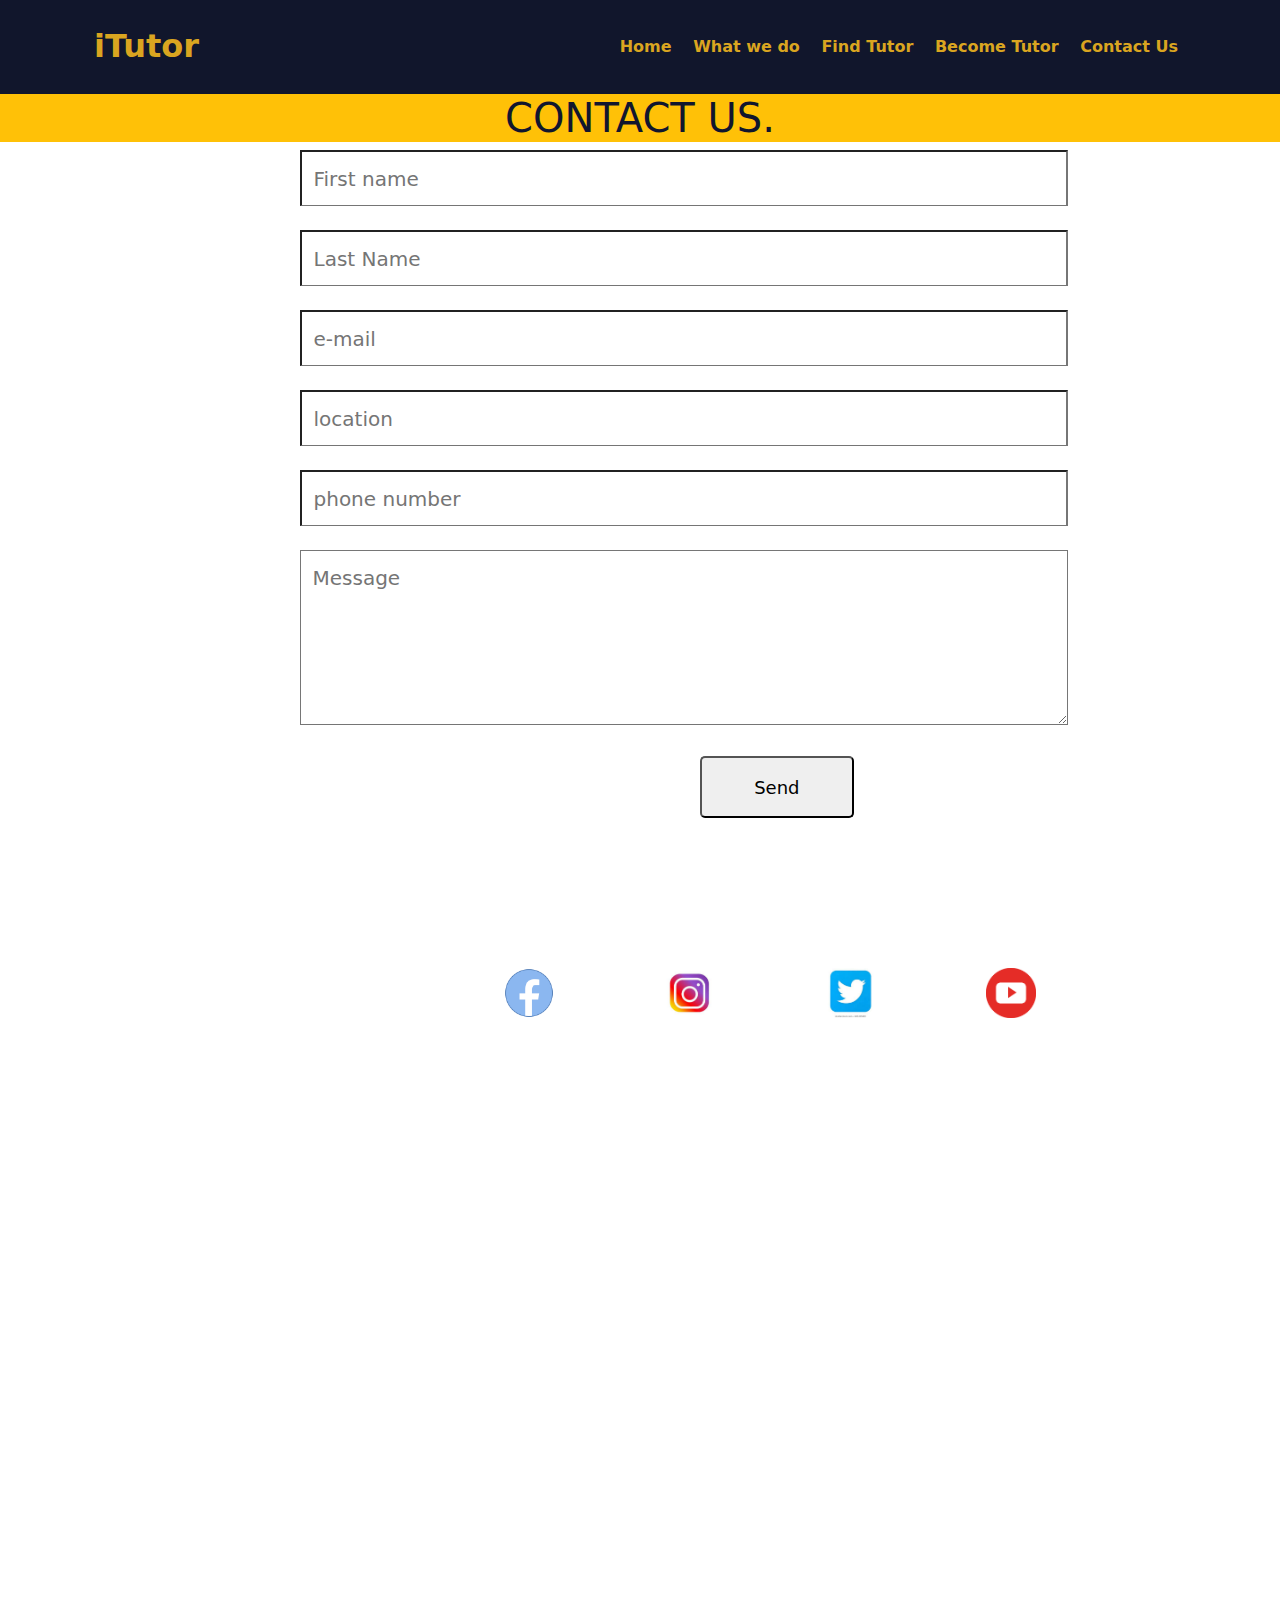
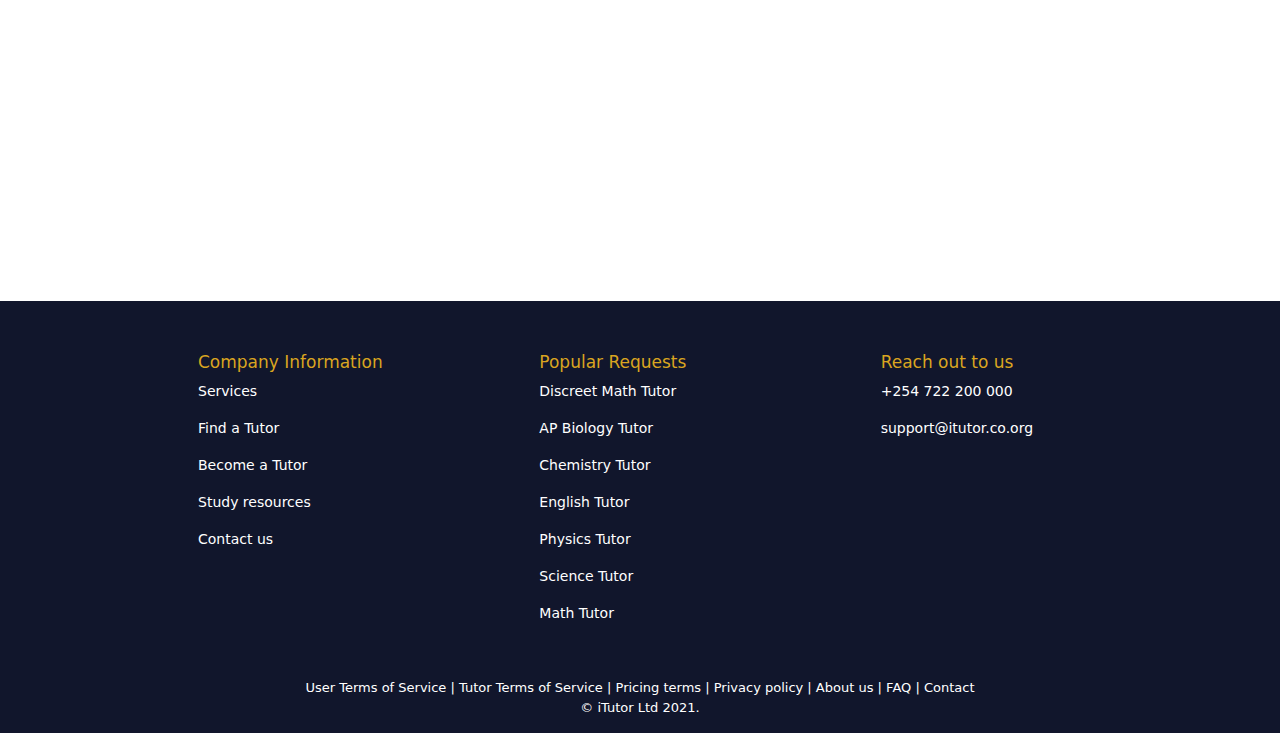
==== contact.html @ b592adc6 "Merge pull request #22 from josphine-Ndanu/ft-contact" ====
<!DOCTYPE html>
<html lang="en">
<head>
    <meta charset="UTF-8">
    <meta http-equiv="X-UA-Compatible" content="IE=edge">
    <meta name="viewport" content="width=device-width, initial-scale=1.0">
    <title>Document</title>
    <link rel="stylesheet" href="css/bootstrap.css" type="text/css">
    <link rel="stylesheet" href="css/contact.css" type="text/css">
</head>
<body>
    <header>
        <nav class="navbar navbar-light container">
            <div class="container-fluid">
                <p class="logo">iTutor</p>
                <div class="links">
                    <a href="index.html" target="_blank">Home</a>
                    <a href="services.html">What we do</a>
                    <a href="findTutor1.html">Find Tutor</a>
                    <a href="tutorApplication.html">Become Tutor</a>
                    <a href="contact.html">Contact Us</a>
                </div>
                <div class="hamburgerIcon">
                    <div id="navIcon"></div>
                    <div id="navIcon"></div>
                    <div id="navIcon"></div>
                </div>
            </div>
            <div id="sidebar">
                <div class="sidebar d-flex flex-column">
                    <a href="index.html" target="_blank">Home</a>
                    <a href="services.html">What we do</a>
                    <a href="findTutor1.html">Find Tutor</a>
                    <a href="tutorApplication.html">Become Tutor</a>
                    <a href="contact.html">Contact Us</a>
                </div>
            </div>
        </nav>
    </header>
    <h1> CONTACT US.</h1>
    <form action="" method="" class="form">
        <div class="input-group">
            <input type="text" name="first_name" id="first-name" placeholder="First name">
        </div><br>
        <div class="input-group">
            <input type="text" name="last_name" id="last-name" placeholder="Last Name">
        </div><br>

        <div class="input-group">
            <input type="email" name="e-mail" id="e-mail" placeholder="e-mail">
        </div><br>
        <div class="input-group">
            <input type="location" name="location" id="location" placeholder="location">
        </div><br>
        <div class="input-group">
            <input type="phone number" name="phone number" id="phone number" placeholder="phone number">
        </div><br>

        <div class="textarea-group">
            <textarea name="message" id="message" rows="5" placeholder="Message"></textarea>
    
        </div><br>
        <div class="sender">
            <div class="button-div">
                <button type="submit">Send</button>
                <div class="social">
                    <div id="pic1">
                     <a href="#" target="_blank"><img class="social-media-img" src="images/fb.png" alt="Facebook"></a>
                    </div>
                    <div id="pic2">
                     <a href="#" target="_blank"><img class="social-media-img" src="images/ig.jpg" alt="Instagram"></a>
                    </div>
                    <div id="pic3">
                     <a href="#" target="_blank"><img class="social-media-img" src="images/twitter.jpg 2" alt="twitter"></a>
                    </div>
                    <div id="pic4">
                     <a href="#" target="_blank"><img class="social-media-img" src="images/you tube.png 2" alt="YouTube"></a>
                    </div>
                </div>
            </div>
        </form>
        </div>
        <footer class="footer">
            <div class="container footerInfo">
                <div class="row ">
                    <div class="col-md-4 col1">
                        <h5>Company Information</h5>
                        <p>Services</p>
                        <p>Find a Tutor</p>
                        <p>Become a Tutor</p>
                        <p>Study resources</p>
                        <p>Contact us</p>
                    </div>
                    <div class="col-md-4 col2">
                        <h5>Popular Requests</h5>
                        <p>Discreet Math Tutor</p>
                        <p>AP Biology Tutor</p>
                        <p>Chemistry Tutor</p>
                        <p>English Tutor</p>
                        <p>Physics Tutor</p>
                        <p>Science Tutor</p>
                        <p>Math Tutor</p>

                    </div>
                    <div class="col-md-4 col3">
                        <h5>Reach out to us</h5>
                        <p>+254 722 200 000</p>
                        <p>support@itutor.co.org</p>
                        <div id="socialIcons">
                 
                        </div>
                    </div>
                </div>
            </div>
            <div class="row text-center copyright">
                <p>User Terms of Service | Tutor Terms of Service | Pricing terms | Privacy policy | About us | FAQ |
                    Contact <br>© iTutor Ltd 2021.</p>
            </div>
        </footer>
</html>
---- css/contact.css ----
body{
    margin: 0px;
}
h1{
    text-align: center;
    color: #11162e;
    background-color: #ffc107;
}
.form{
    display: flex;
    flex-direction: column;
    width: 60%;
    margin-left: 300px;
}

input, textarea{
    color: inherit;
    width: 100%;
    background-color: transparent;
    border-bottom: 1px solid #757575;
    padding: 1.5%;
    font-size: 20px;
}

h2{
    text-align: center;
    align-items: center;
}
.social{
    align-items: center;
    display: flex;
    justify-content: center;
    padding: 2%;
    width: 10px;
    height: 4px;
    margin-left: 500px;
    margin-bottom: 80%;
    padding-bottom: 30px;
    padding-bottom: 20%;
    

}
img{
    width: 50x;
     height: 50px;
     margin: 100px;
     margin-top: 20px;
     border-radius: 10%;
     margin-left: 10px;
   }

button{
   padding: 2%;
   width: 20%;
   border-radius: 5px;
   font-family: inherit;
   font-size: 18px;
   margin-left: 400px;
   margin-bottom: 200px;


}

header {
    background-color: #11162c;
    color: goldenrod;
    font-weight: 700;
    position: sticky;
    top: 0;
    left: 0;
    z-index: 9999;
}

.logo {
    padding-top: 14px;
    font-size: xx-large;
}

nav a {
    font-weight: 600;
    font-size: 16px;
    color: goldenrod;
    padding: 8px;
    text-decoration: none;
}

nav a:hover {
    color: skyblue;
}

.hamburgerIcon {
    display: none;
}
#sidebar {
    padding-left: 2%;
    display: none;
}

#navIcon {
    width: 40px;
    height: 4px;
    background-color: goldenrod;
    margin: 6px 0;
}

footer {
    background-color: #11162c;
    padding-top: 4%;
    color: white;
    overflow: hidden;
    width: 100%;
    margin-top: 100px;
}

.footerInfo {
    padding-left: 10%
}

.footerInfo h5 {
    font-size: 17px;
    color: goldenrod;
}

.footerInfo p {
    font-size: 14px;
}

.fa {
    padding: 20px;
    text-decoration: none;
    color: white;
}

.fa:hover {
    color: aqua;
}

.copyright {
    font-size: small;
    padding-top: 3%;
    padding-left: 0px;
}

@media only screen and (max-width:800px) {
    nav .links {
        display: none;
    }

    .hamburgerIcon {
        display: block;
    }
    .sidebar a {
        font-size: small;
        padding: 5px;
    }
}

@media only screen and (max-width:770px) {
    .footerInfo {
        padding-left: 0%;

        text-align: center;
    }

    .col1,
    .col2 {
        display: none;
    }

}
#pic1{
    border-radius: 50%;
    transition: 0.2s ease-out;

}
#pic1:hover{
    transform: scale(1.5);
    margin-left: 70px;
  
}
#pic2{
    border-radius: 50%;
    transition: 0.2s ease-out;

}
#pic2:hover{
    transform: scale(1.5);
    margin-left: 70px;
  
}
#pic3{
    border-radius: 50%;
    transition: 0.2s ease-out;

}
#pic3:hover{
    transform: scale(1.5);
    margin-left: 70px;
  
}
#pic4:hover{
    transform: scale(1.5);
    margin-left: 70px;
  
}
#pic4{
    border-radius: 50%;
    transition: 0.2s ease-out;

}
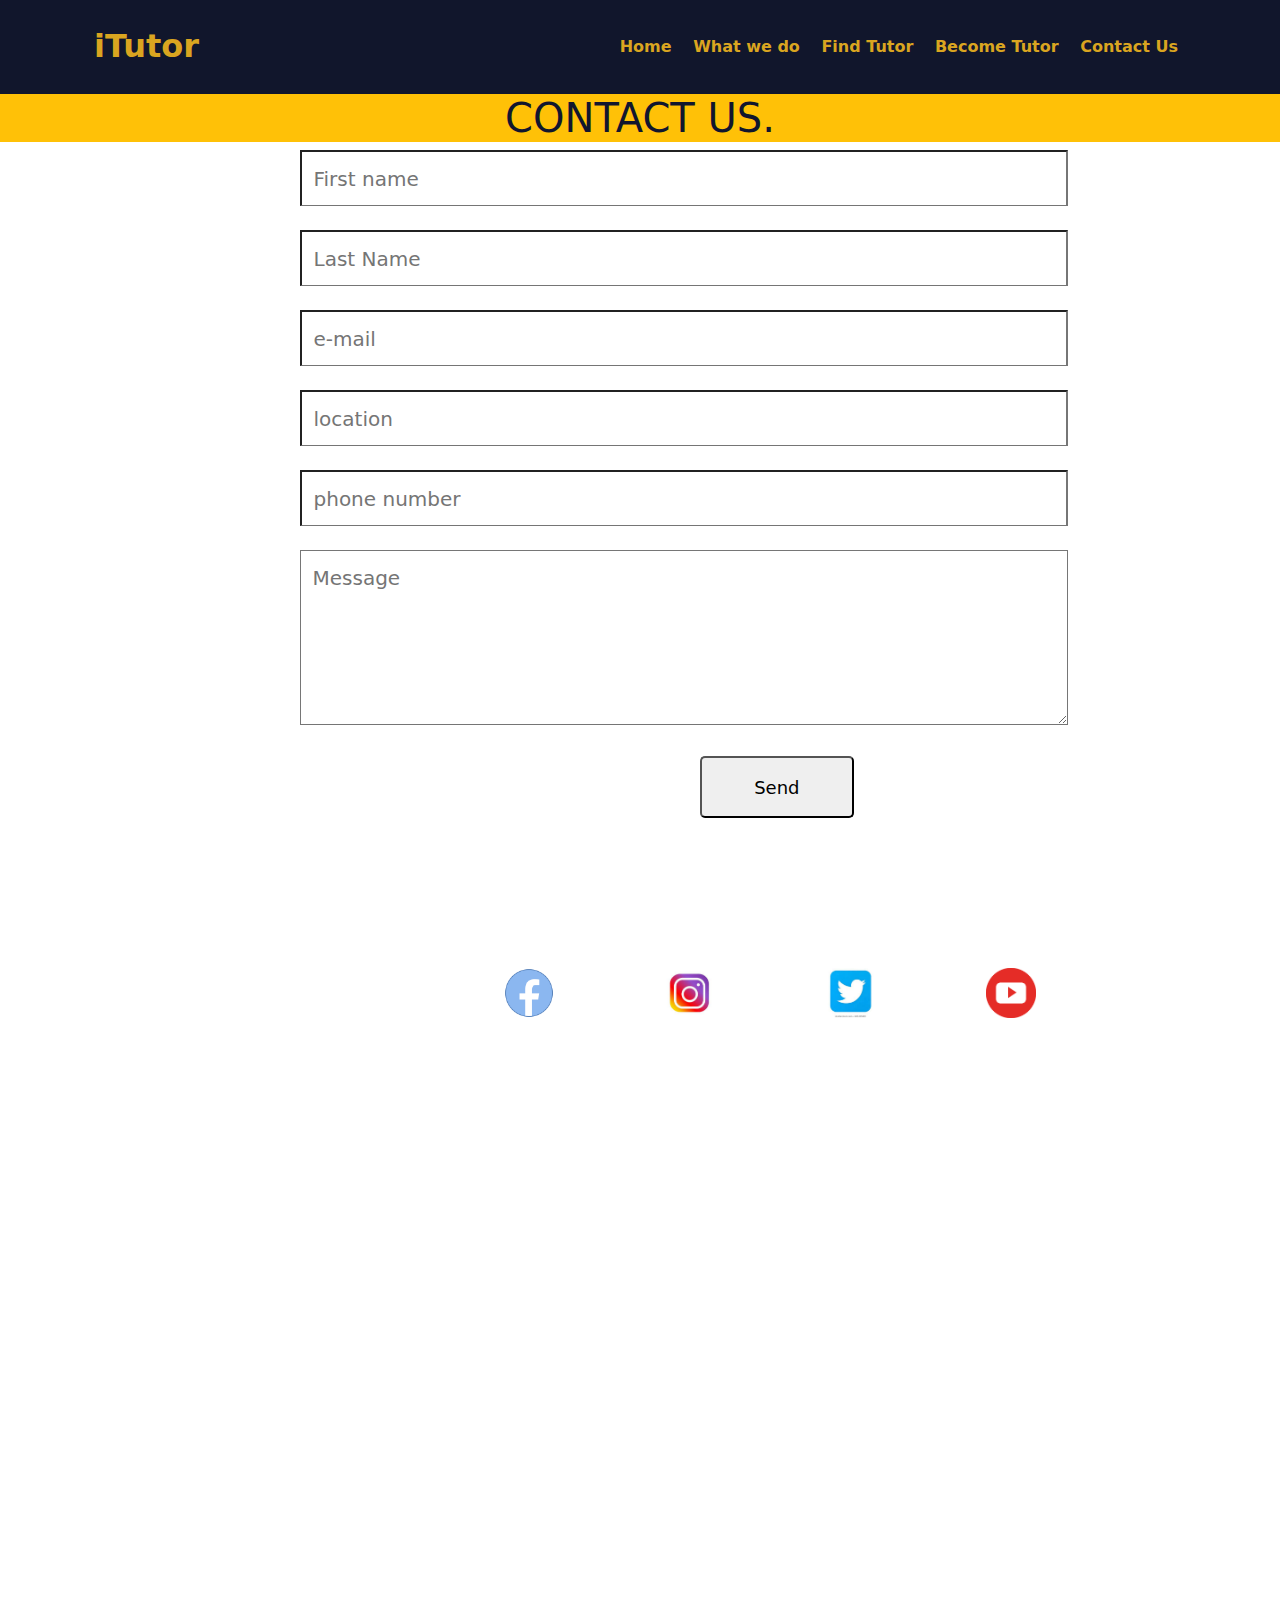
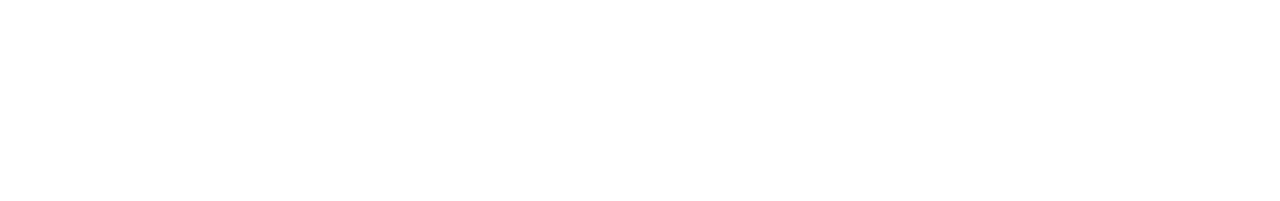
==== commit e3fabbbf: "fixes" ====
--- a/contact.html
+++ b/contact.html
@@ -80,41 +80,5 @@
             </div>
         </form>
         </div>
-        <footer class="footer">
-            <div class="container footerInfo">
-                <div class="row ">
-                    <div class="col-md-4 col1">
-                        <h5>Company Information</h5>
-                        <p>Services</p>
-                        <p>Find a Tutor</p>
-                        <p>Become a Tutor</p>
-                        <p>Study resources</p>
-                        <p>Contact us</p>
-                    </div>
-                    <div class="col-md-4 col2">
-                        <h5>Popular Requests</h5>
-                        <p>Discreet Math Tutor</p>
-                        <p>AP Biology Tutor</p>
-                        <p>Chemistry Tutor</p>
-                        <p>English Tutor</p>
-                        <p>Physics Tutor</p>
-                        <p>Science Tutor</p>
-                        <p>Math Tutor</p>
-
-                    </div>
-                    <div class="col-md-4 col3">
-                        <h5>Reach out to us</h5>
-                        <p>+254 722 200 000</p>
-                        <p>support@itutor.co.org</p>
-                        <div id="socialIcons">
-                 
-                        </div>
-                    </div>
-                </div>
-            </div>
-            <div class="row text-center copyright">
-                <p>User Terms of Service | Tutor Terms of Service | Pricing terms | Privacy policy | About us | FAQ |
-                    Contact <br>© iTutor Ltd 2021.</p>
-            </div>
-        </footer>
+</body>
 </html>--- a/css/contact.css
+++ b/css/contact.css
@@ -109,7 +109,6 @@
     color: white;
     overflow: hidden;
     width: 100%;
-    margin-top: 100px;
 }
 
 .footerInfo {
@@ -207,4 +206,4 @@
     border-radius: 50%;
     transition: 0.2s ease-out;
 
-}
+}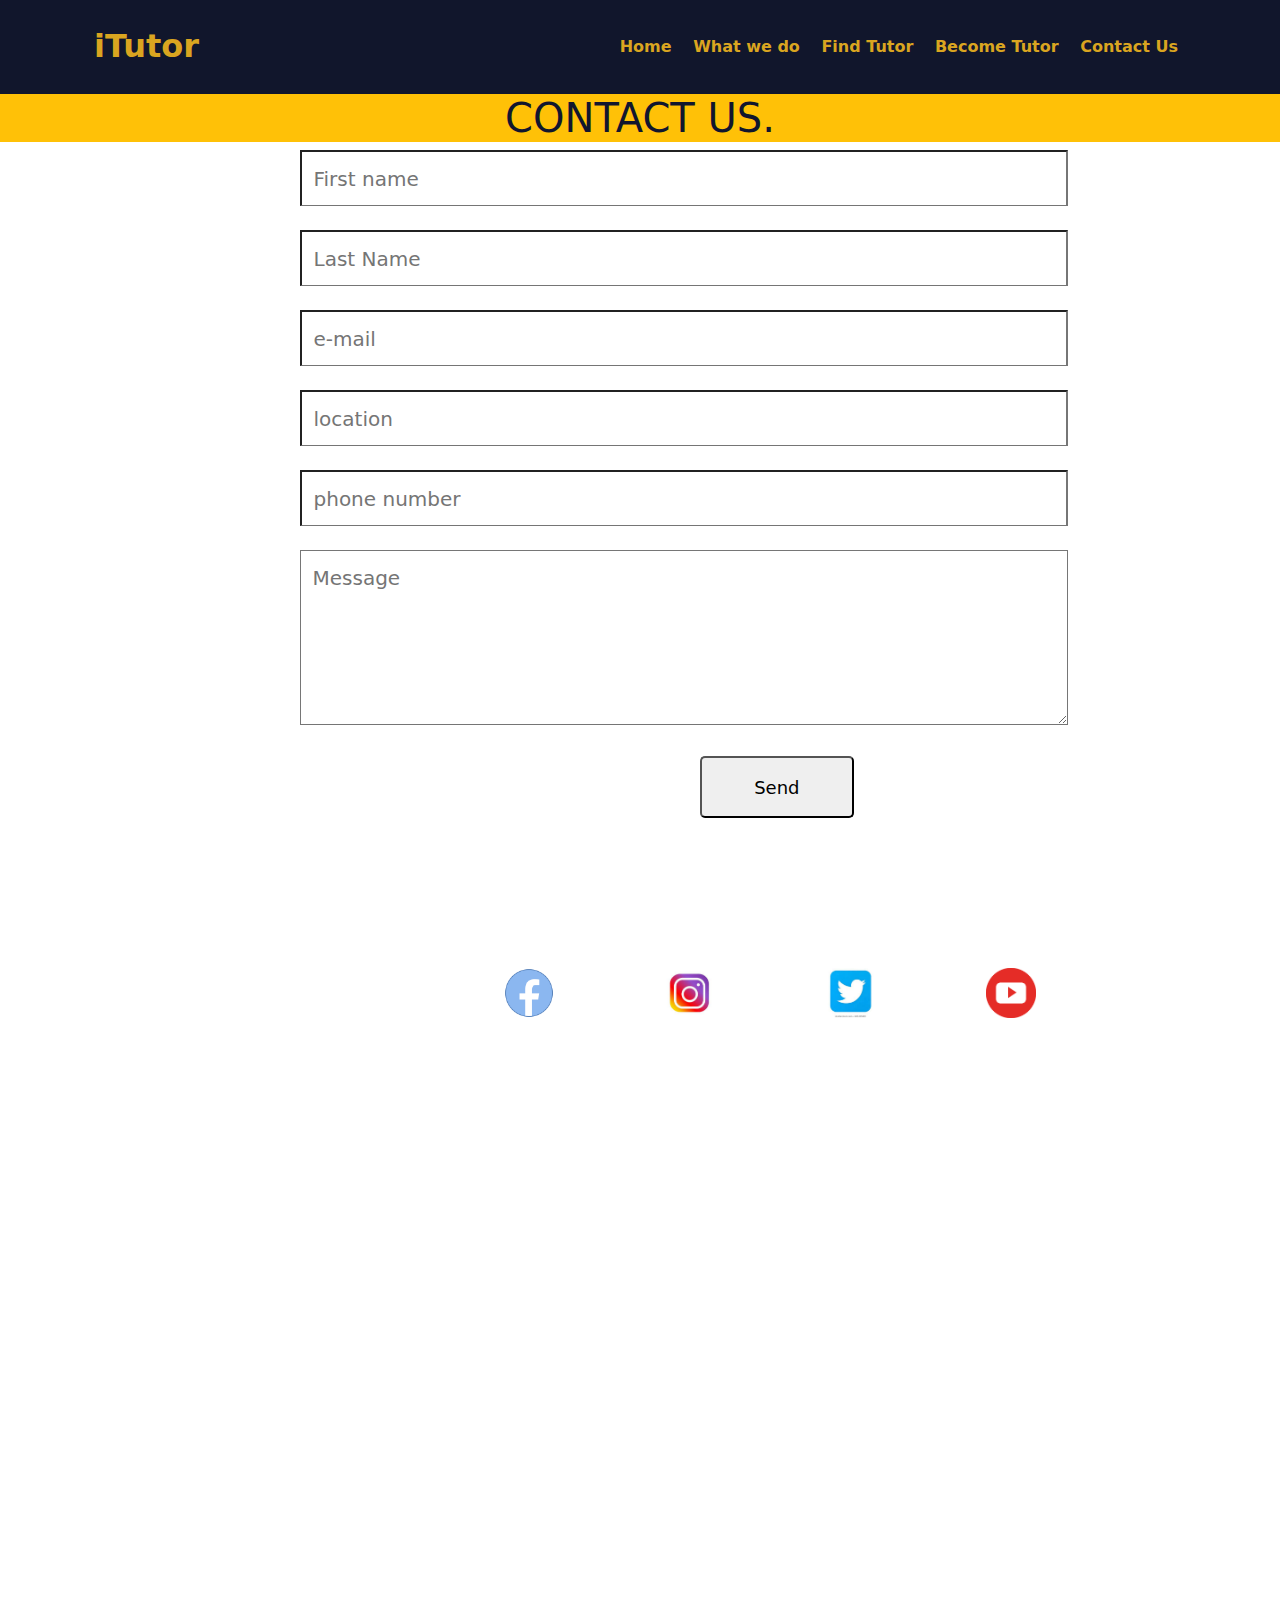
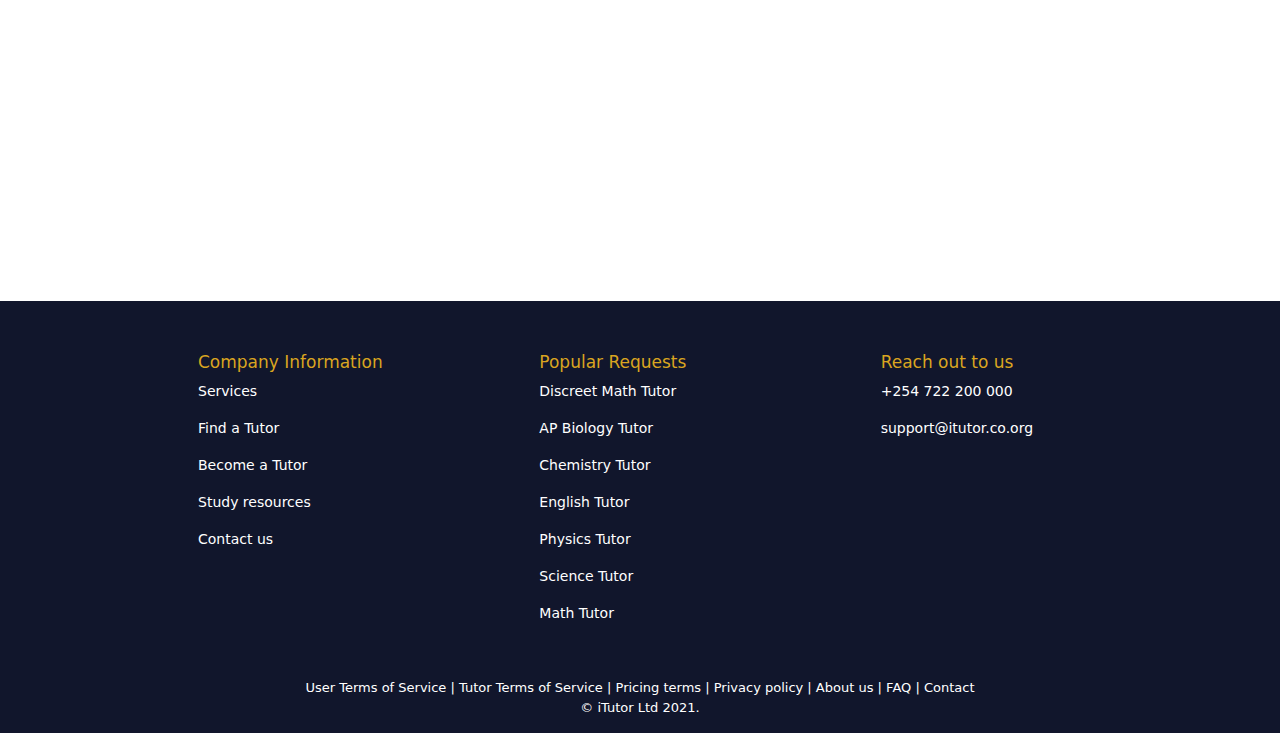
==== commit 153a6903: "save" ====
--- a/contact.html
+++ b/contact.html
@@ -80,5 +80,41 @@
             </div>
         </form>
         </div>
-</body>
+        <footer class="footer">
+            <div class="container footerInfo">
+                <div class="row ">
+                    <div class="col-md-4 col1">
+                        <h5>Company Information</h5>
+                        <p>Services</p>
+                        <p>Find a Tutor</p>
+                        <p>Become a Tutor</p>
+                        <p>Study resources</p>
+                        <p>Contact us</p>
+                    </div>
+                    <div class="col-md-4 col2">
+                        <h5>Popular Requests</h5>
+                        <p>Discreet Math Tutor</p>
+                        <p>AP Biology Tutor</p>
+                        <p>Chemistry Tutor</p>
+                        <p>English Tutor</p>
+                        <p>Physics Tutor</p>
+                        <p>Science Tutor</p>
+                        <p>Math Tutor</p>
+
+                    </div>
+                    <div class="col-md-4 col3">
+                        <h5>Reach out to us</h5>
+                        <p>+254 722 200 000</p>
+                        <p>support@itutor.co.org</p>
+                        <div id="socialIcons">
+                 
+                        </div>
+                    </div>
+                </div>
+            </div>
+            <div class="row text-center copyright">
+                <p>User Terms of Service | Tutor Terms of Service | Pricing terms | Privacy policy | About us | FAQ |
+                    Contact <br>© iTutor Ltd 2021.</p>
+            </div>
+        </footer>
 </html>--- a/css/contact.css
+++ b/css/contact.css
@@ -109,6 +109,7 @@
     color: white;
     overflow: hidden;
     width: 100%;
+    margin-top: 100px;
 }
 
 .footerInfo {
@@ -206,4 +207,4 @@
     border-radius: 50%;
     transition: 0.2s ease-out;
 
-}+}
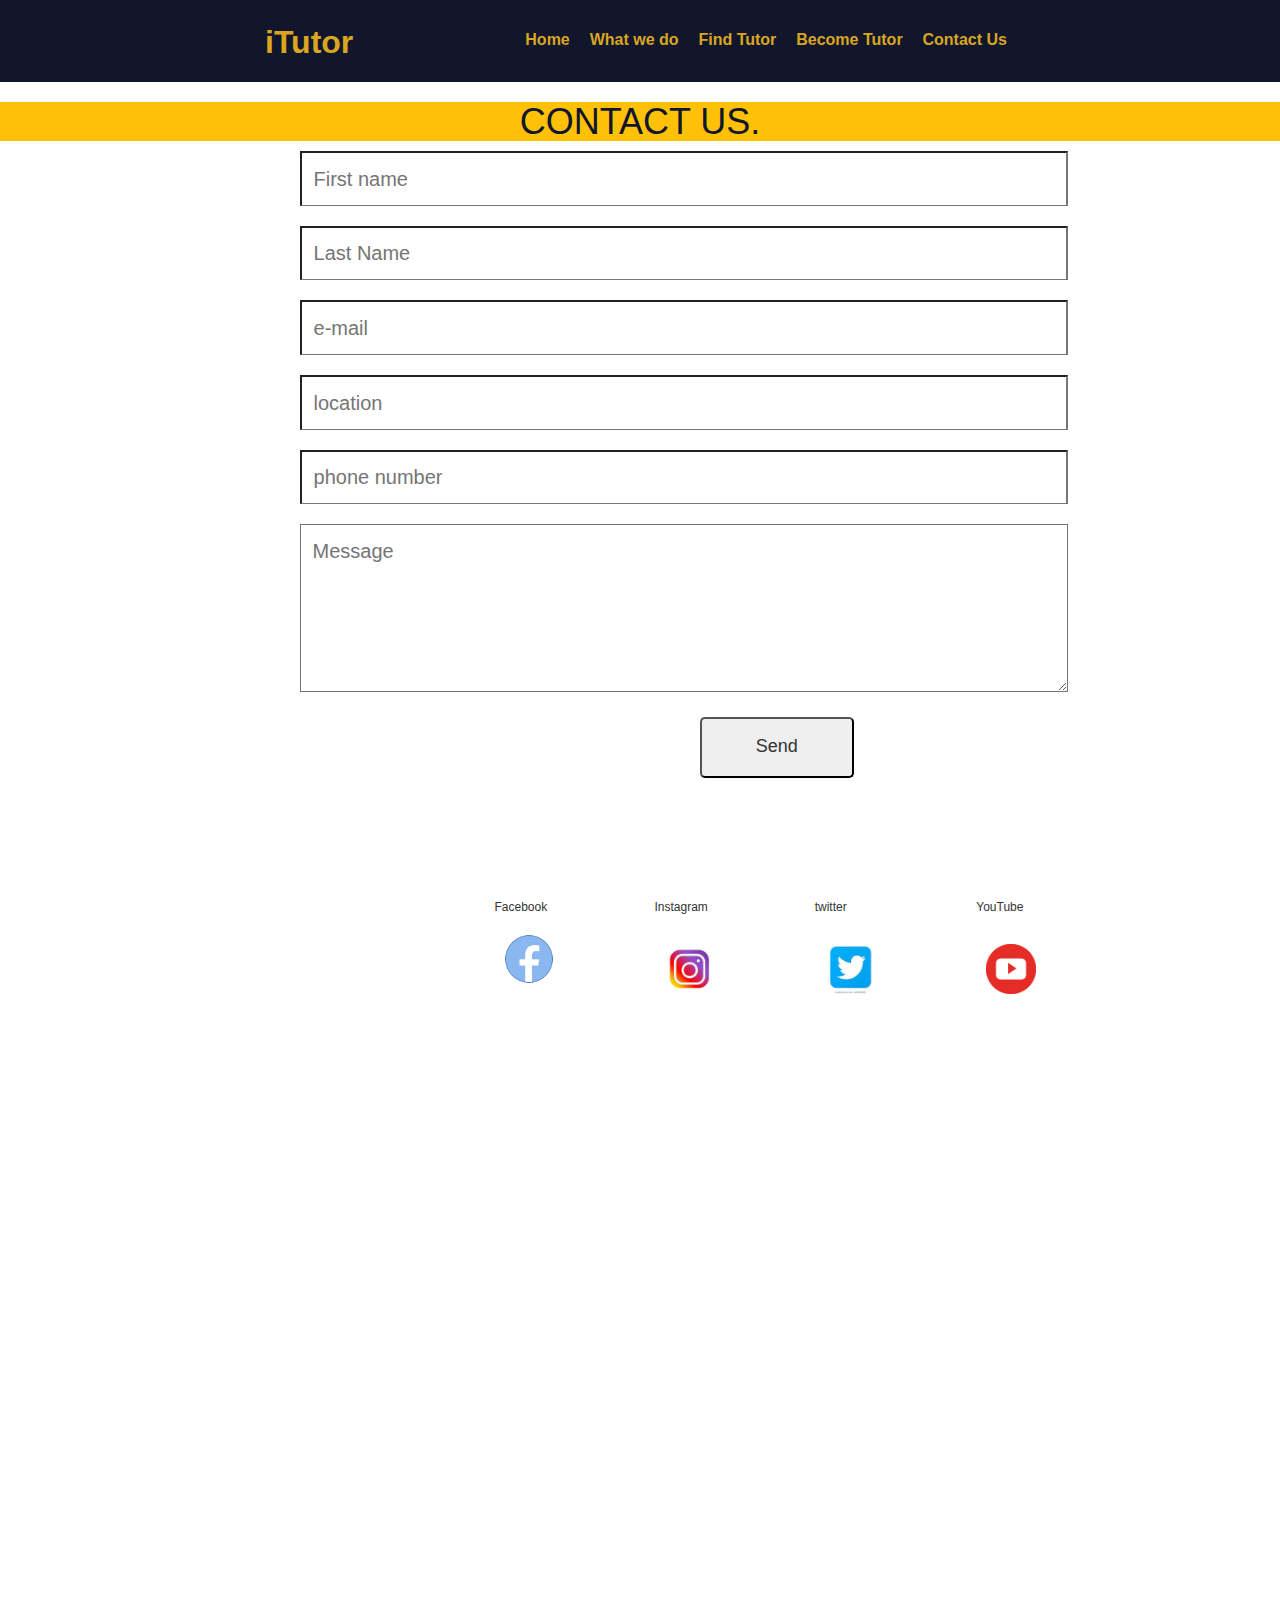
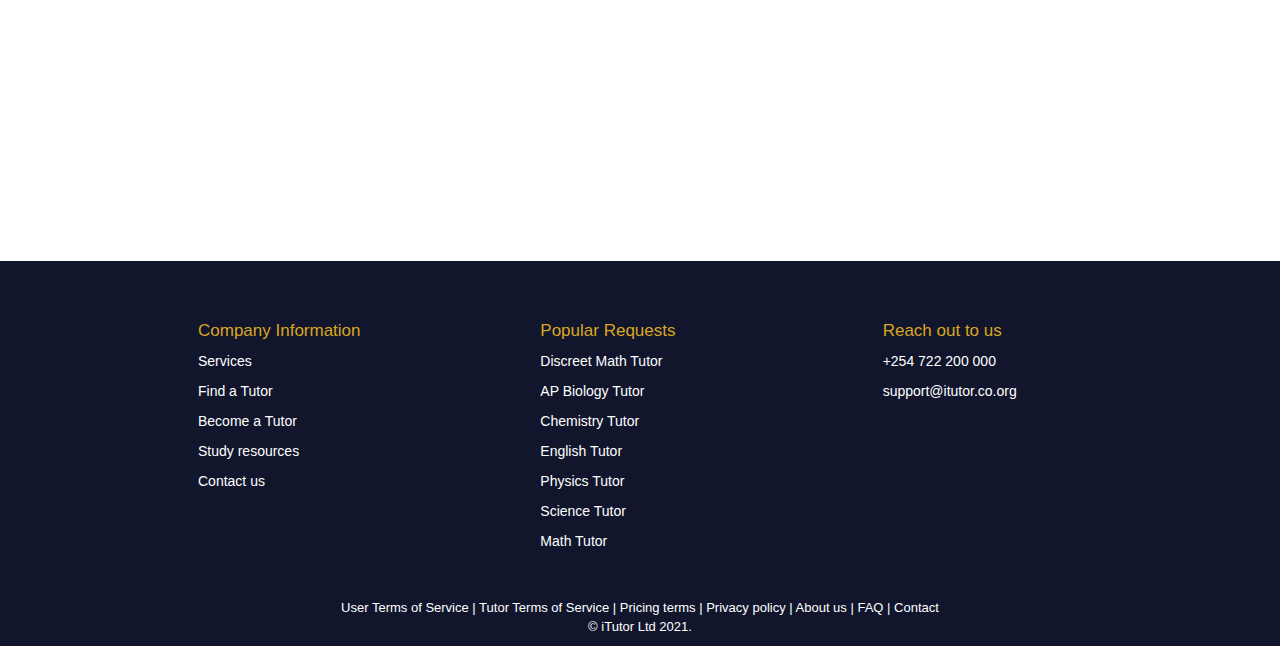
==== commit f8962428: "add all changes" ====
--- a/contact.html
+++ b/contact.html
@@ -6,6 +6,7 @@
     <meta name="viewport" content="width=device-width, initial-scale=1.0">
     <title>Document</title>
     <link rel="stylesheet" href="css/bootstrap.css" type="text/css">
+    <link rel="stylesheet" href="https://maxcdn.bootstrapcdn.com/bootstrap/3.4.1/css/bootstrap.min.css">
     <link rel="stylesheet" href="css/contact.css" type="text/css">
 </head>
 <body>
@@ -65,16 +66,24 @@
                 <button type="submit">Send</button>
                 <div class="social">
                     <div id="pic1">
-                     <a href="#" target="_blank"><img class="social-media-img" src="images/fb.png" alt="Facebook"></a>
+                        <h6 class="fb">Facebook</6>
+                      <a href="#" target="_blank"><img class="social-media-img" src="images/fb.png" alt="Facebook"></a>
+                    
                     </div>
                     <div id="pic2">
+                        <h6 class="inst">Instagram</h6>
                      <a href="#" target="_blank"><img class="social-media-img" src="images/ig.jpg" alt="Instagram"></a>
+                   
                     </div>
                     <div id="pic3">
+                        <h6 class="twit">twitter</h6>
                      <a href="#" target="_blank"><img class="social-media-img" src="images/twitter.jpg 2" alt="twitter"></a>
+                    
                     </div>
                     <div id="pic4">
+                        <h6 class="yout">YouTube</h6>
                      <a href="#" target="_blank"><img class="social-media-img" src="images/you tube.png 2" alt="YouTube"></a>
+                   
                     </div>
                 </div>
             </div>
@@ -117,4 +126,6 @@
                     Contact <br>© iTutor Ltd 2021.</p>
             </div>
         </footer>
+        <script src="/js/jquery-3.3.1.js"></script>
+        <script src="/js/contact.js"></script>
 </html>--- a/css/contact.css
+++ b/css/contact.css
@@ -208,3 +208,17 @@
     transition: 0.2s ease-out;
 
 }
+button:hover
+{
+    background-color: #11162c;
+    color: #ffc107;
+    cursor: pointer;
+}
+/* .fb,
+.inst,
+.yout,
+.twit{
+    display: none;
+    
+} */
+
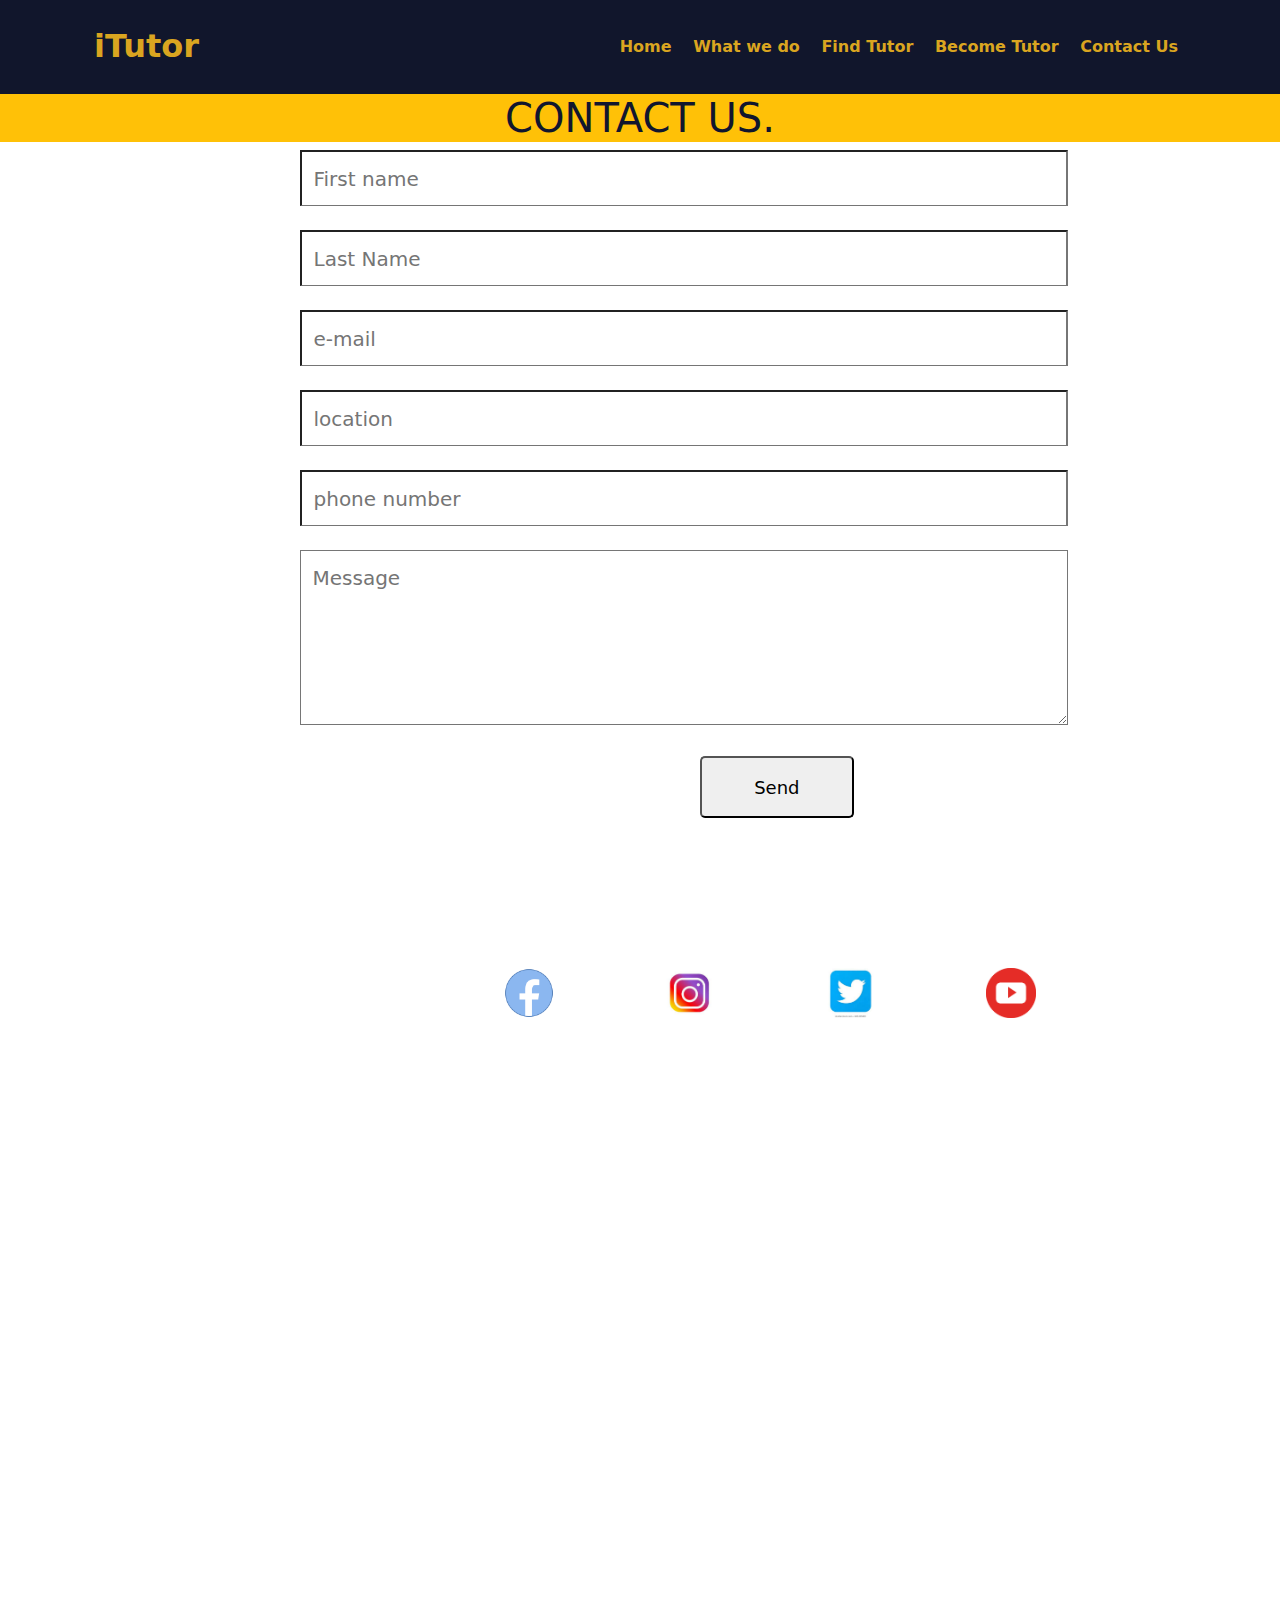
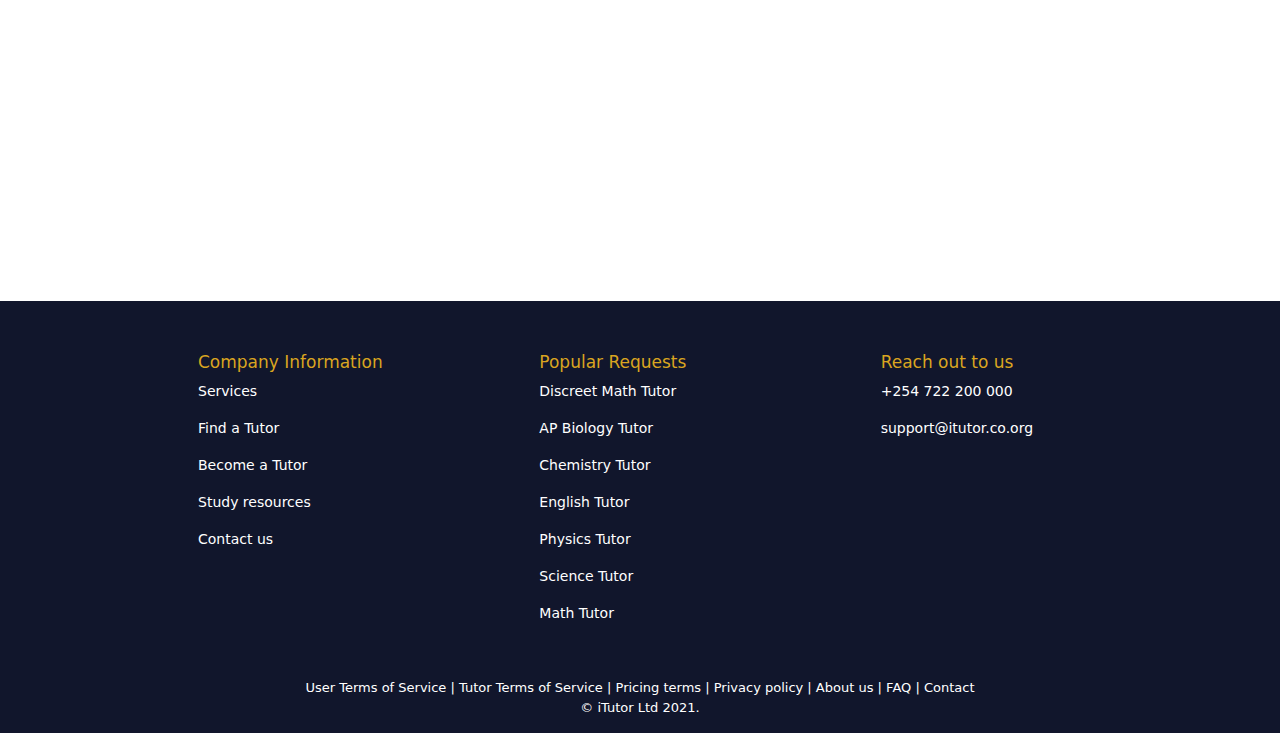
==== commit 58e40d41: "Merge branch 'master' into ft-findTutor" ====
--- a/contact.html
+++ b/contact.html
@@ -6,7 +6,6 @@
     <meta name="viewport" content="width=device-width, initial-scale=1.0">
     <title>Document</title>
     <link rel="stylesheet" href="css/bootstrap.css" type="text/css">
-    <link rel="stylesheet" href="https://maxcdn.bootstrapcdn.com/bootstrap/3.4.1/css/bootstrap.min.css">
     <link rel="stylesheet" href="css/contact.css" type="text/css">
 </head>
 <body>
@@ -66,24 +65,16 @@
                 <button type="submit">Send</button>
                 <div class="social">
                     <div id="pic1">
-                        <h6 class="fb">Facebook</6>
-                      <a href="#" target="_blank"><img class="social-media-img" src="images/fb.png" alt="Facebook"></a>
-                    
+                     <a href="#" target="_blank"><img class="social-media-img" src="images/fb.png" alt="Facebook"></a>
                     </div>
                     <div id="pic2">
-                        <h6 class="inst">Instagram</h6>
                      <a href="#" target="_blank"><img class="social-media-img" src="images/ig.jpg" alt="Instagram"></a>
-                   
                     </div>
                     <div id="pic3">
-                        <h6 class="twit">twitter</h6>
                      <a href="#" target="_blank"><img class="social-media-img" src="images/twitter.jpg 2" alt="twitter"></a>
-                    
                     </div>
                     <div id="pic4">
-                        <h6 class="yout">YouTube</h6>
                      <a href="#" target="_blank"><img class="social-media-img" src="images/you tube.png 2" alt="YouTube"></a>
-                   
                     </div>
                 </div>
             </div>
@@ -126,6 +117,4 @@
                     Contact <br>© iTutor Ltd 2021.</p>
             </div>
         </footer>
-        <script src="/js/jquery-3.3.1.js"></script>
-        <script src="/js/contact.js"></script>
 </html>--- a/css/contact.css
+++ b/css/contact.css
@@ -208,17 +208,3 @@
     transition: 0.2s ease-out;
 
 }
-button:hover
-{
-    background-color: #11162c;
-    color: #ffc107;
-    cursor: pointer;
-}
-/* .fb,
-.inst,
-.yout,
-.twit{
-    display: none;
-    
-} */
-
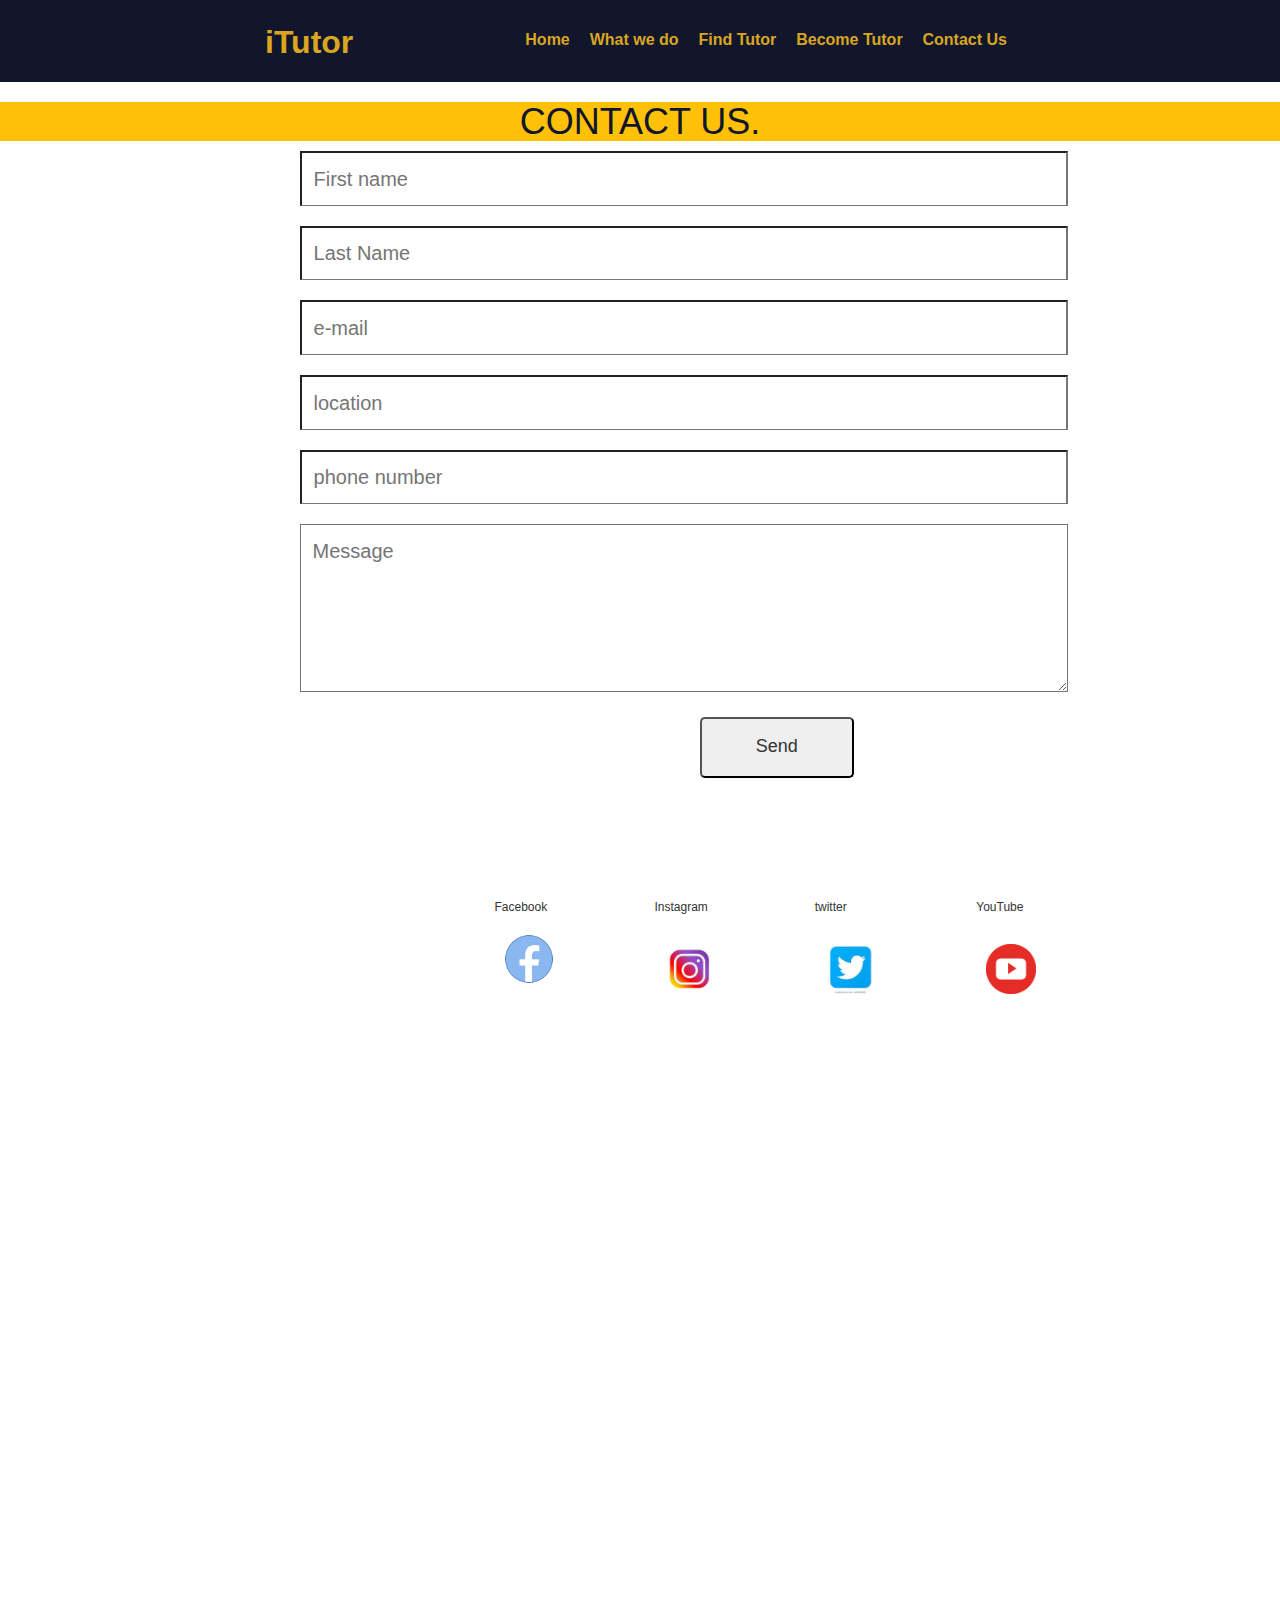
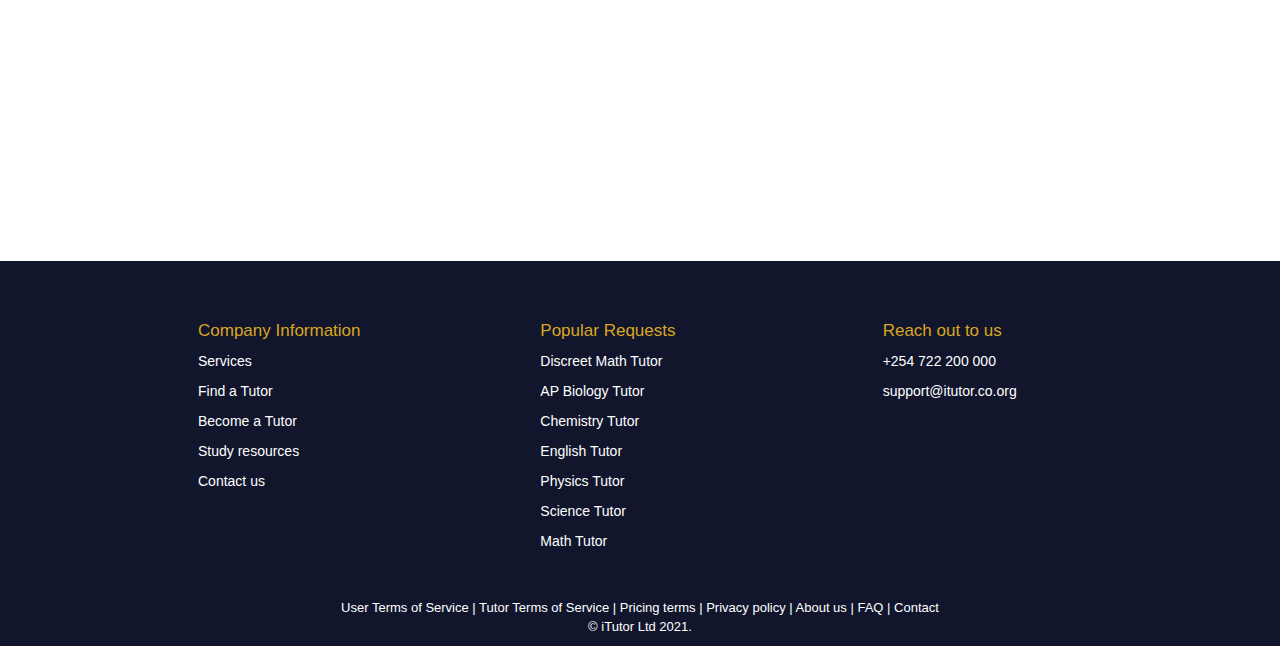
==== commit 595492b1: "Merge pull request #28 from josphine-Ndanu/ft-contact" ====
--- a/contact.html
+++ b/contact.html
@@ -6,6 +6,7 @@
     <meta name="viewport" content="width=device-width, initial-scale=1.0">
     <title>Document</title>
     <link rel="stylesheet" href="css/bootstrap.css" type="text/css">
+    <link rel="stylesheet" href="https://maxcdn.bootstrapcdn.com/bootstrap/3.4.1/css/bootstrap.min.css">
     <link rel="stylesheet" href="css/contact.css" type="text/css">
 </head>
 <body>
@@ -65,16 +66,24 @@
                 <button type="submit">Send</button>
                 <div class="social">
                     <div id="pic1">
-                     <a href="#" target="_blank"><img class="social-media-img" src="images/fb.png" alt="Facebook"></a>
+                        <h6 class="fb">Facebook</6>
+                      <a href="#" target="_blank"><img class="social-media-img" src="images/fb.png" alt="Facebook"></a>
+                    
                     </div>
                     <div id="pic2">
+                        <h6 class="inst">Instagram</h6>
                      <a href="#" target="_blank"><img class="social-media-img" src="images/ig.jpg" alt="Instagram"></a>
+                   
                     </div>
                     <div id="pic3">
+                        <h6 class="twit">twitter</h6>
                      <a href="#" target="_blank"><img class="social-media-img" src="images/twitter.jpg 2" alt="twitter"></a>
+                    
                     </div>
                     <div id="pic4">
+                        <h6 class="yout">YouTube</h6>
                      <a href="#" target="_blank"><img class="social-media-img" src="images/you tube.png 2" alt="YouTube"></a>
+                   
                     </div>
                 </div>
             </div>
@@ -117,4 +126,6 @@
                     Contact <br>© iTutor Ltd 2021.</p>
             </div>
         </footer>
+        <script src="/js/jquery-3.3.1.js"></script>
+        <script src="/js/contact.js"></script>
 </html>--- a/css/contact.css
+++ b/css/contact.css
@@ -208,3 +208,17 @@
     transition: 0.2s ease-out;
 
 }
+button:hover
+{
+    background-color: #11162c;
+    color: #ffc107;
+    cursor: pointer;
+}
+/* .fb,
+.inst,
+.yout,
+.twit{
+    display: none;
+    
+} */
+
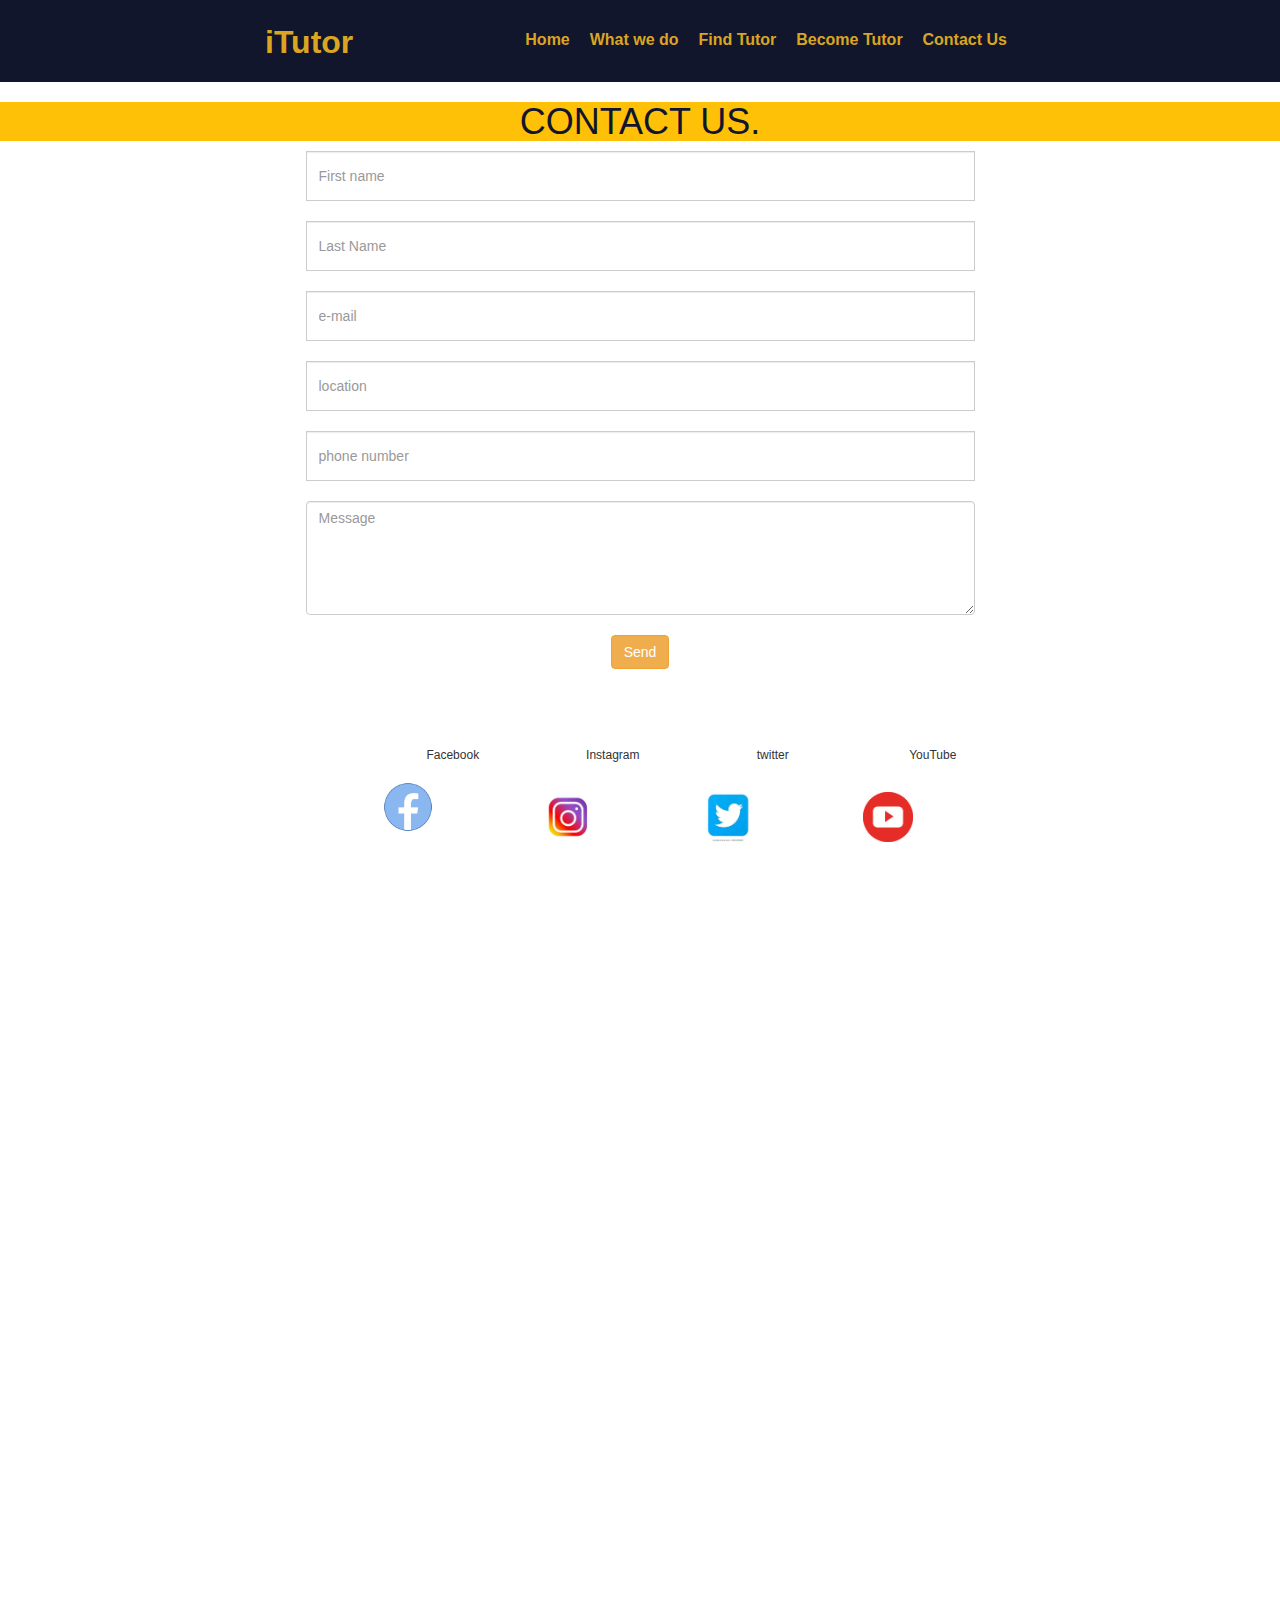
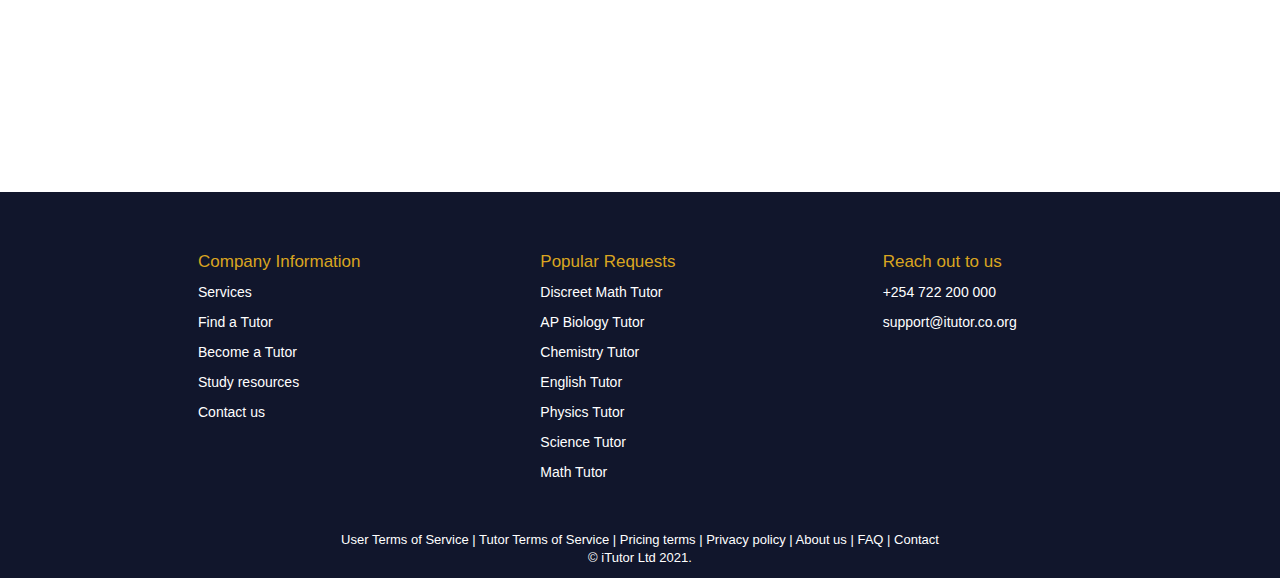
==== commit f12fc86b: "add changes" ====
--- a/contact.html
+++ b/contact.html
@@ -8,6 +8,7 @@
     <link rel="stylesheet" href="css/bootstrap.css" type="text/css">
     <link rel="stylesheet" href="https://maxcdn.bootstrapcdn.com/bootstrap/3.4.1/css/bootstrap.min.css">
     <link rel="stylesheet" href="css/contact.css" type="text/css">
+    <link href="//cdn-images.mailchimp.com/embedcode/classic-10_7.css" rel="stylesheet" type="text/css">
 </head>
 <body>
     <header>
@@ -39,32 +40,38 @@
         </nav>
     </header>
     <h1> CONTACT US.</h1>
-    <form action="" method="" class="form">
-        <div class="input-group">
-            <input type="text" name="first_name" id="first-name" placeholder="First name">
-        </div><br>
-        <div class="input-group">
-            <input type="text" name="last_name" id="last-name" placeholder="Last Name">
-        </div><br>
-
-        <div class="input-group">
-            <input type="email" name="e-mail" id="e-mail" placeholder="e-mail">
-        </div><br>
-        <div class="input-group">
-            <input type="location" name="location" id="location" placeholder="location">
-        </div><br>
-        <div class="input-group">
-            <input type="phone number" name="phone number" id="phone number" placeholder="phone number">
-        </div><br>
-
-        <div class="textarea-group">
-            <textarea name="message" id="message" rows="5" placeholder="Message"></textarea>
+    <div class="container text-center ">
+        <div class="row text-center">
+            <form action="" method="" class="form">
+            <div class="input-group">
+                <input type="text" class="form-control" name="first_name" id="first-name" placeholder="First name"required>
+            </div><br>
+            <div class="input-group">
+                <input type="text" class="form-control" name="last_name" id="last-name" placeholder="Last Name"required>
+            </div><br>
     
-        </div><br>
-        <div class="sender">
-            <div class="button-div">
-                <button type="submit">Send</button>
-                <div class="social">
+            <div class="input-group">
+                <input type="email"  class="form-control"name="e-mail" id="e-mail" placeholder="e-mail"required>
+            </div><br>
+            <div class="input-group">
+                <input type="location" class="form-control" name="location" id="location" placeholder="location"required>
+            </div><br>
+            <div class="input-group">
+                <input type="phone number"class="form-control"  name="phone number" id="phone number" placeholder="phone number"required>
+            </div><br>
+    
+            <div class="textarea-group">
+                <textarea name="message" class="form-control" id="message" rows="5" placeholder="Message"></textarea>
+        
+            </div><br>
+            <div class="sender">
+                <div class="button-div">
+                    <button type="submit" class="btn btn-warning">Send</button>
+        </form>
+        </div>
+    
+    </div>
+                <div class="social container">
                     <div id="pic1">
                         <h6 class="fb">Facebook</6>
                       <a href="#" target="_blank"><img class="social-media-img" src="images/fb.png" alt="Facebook"></a>
@@ -87,7 +94,7 @@
                     </div>
                 </div>
             </div>
-        </form>
+        
         </div>
         <footer class="footer">
             <div class="container footerInfo">
--- a/css/contact.css
+++ b/css/contact.css
@@ -7,10 +7,11 @@
     background-color: #ffc107;
 }
 .form{
-    display: flex;
-    flex-direction: column;
+    /* display: flex;
+    flex-direction: column; */
     width: 60%;
-    margin-left: 300px;
+    margin: 0 auto;
+  
 }
 
 input, textarea{
@@ -33,15 +34,15 @@
     padding: 2%;
     width: 10px;
     height: 4px;
-    margin-left: 500px;
+    margin-left: 600px;
     margin-bottom: 80%;
     padding-bottom: 30px;
-    padding-bottom: 20%;
+    margin-top: 13%;
     
 
 }
 img{
-    width: 50x;
+    width: 50px;
      height: 50px;
      margin: 100px;
      margin-top: 20px;
@@ -49,7 +50,7 @@
      margin-left: 10px;
    }
 
-button{
+/* button{
    padding: 2%;
    width: 20%;
    border-radius: 5px;
@@ -59,7 +60,7 @@
    margin-bottom: 200px;
 
 
-}
+} */
 
 header {
     background-color: #11162c;
@@ -109,7 +110,7 @@
     color: white;
     overflow: hidden;
     width: 100%;
-    margin-top: 100px;
+    margin-top: 10px;
 }
 
 .footerInfo {
@@ -214,11 +215,9 @@
     color: #ffc107;
     cursor: pointer;
 }
-/* .fb,
-.inst,
-.yout,
-.twit{
-    display: none;
-    
-} */
-
+.form-control{
+    height: 50px;
+}
+
+
+
